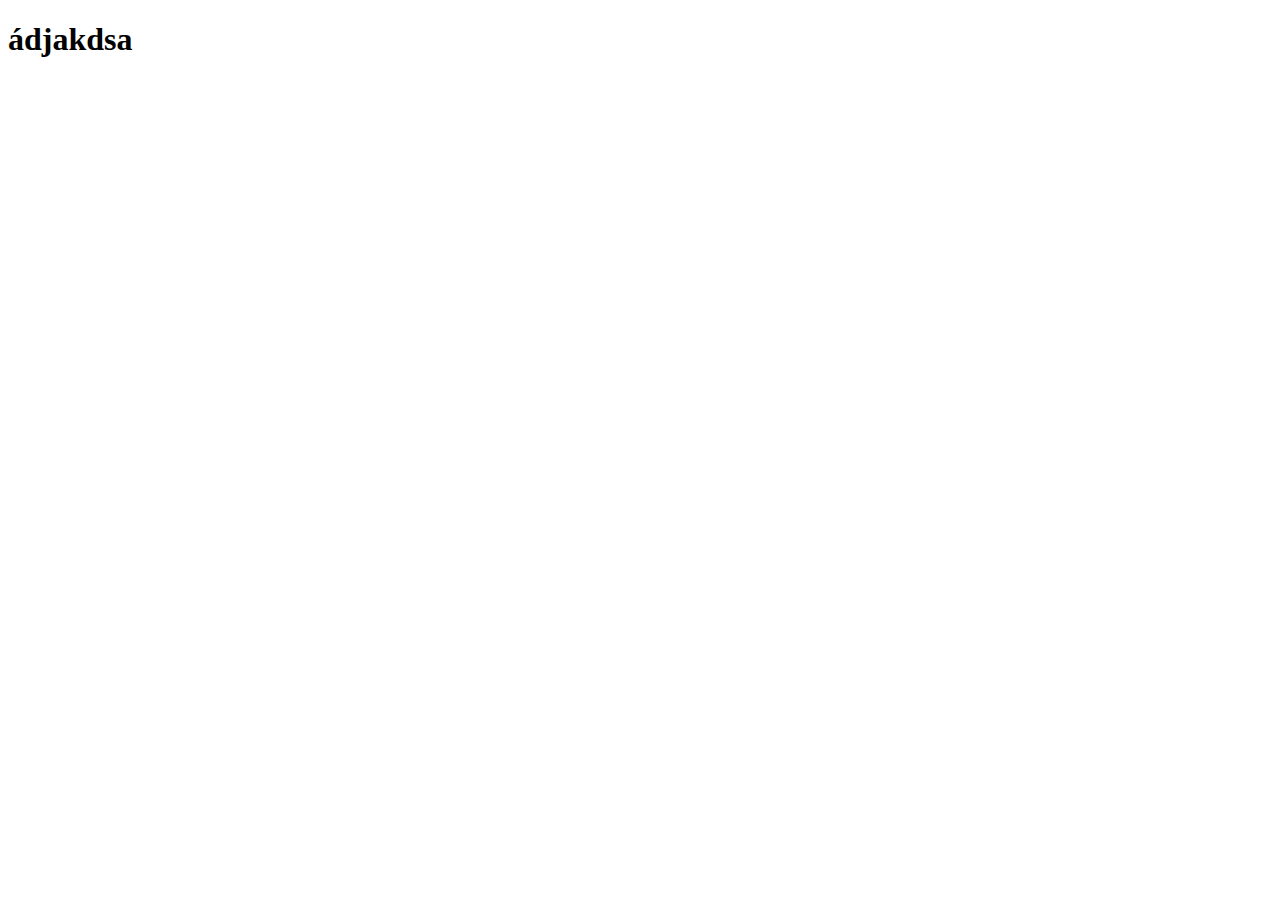
==== index.html @ 7729caa6 "tu" ====
<!DOCTYPE html>
<html lang="en">
<head>
    <meta charset="UTF-8">
    <meta name="viewport" content="width=device-width, initial-scale=1.0">
    <title>Document</title>
</head>
<body>
    <h1>ádjakdsa</h1>
</body>
</html>
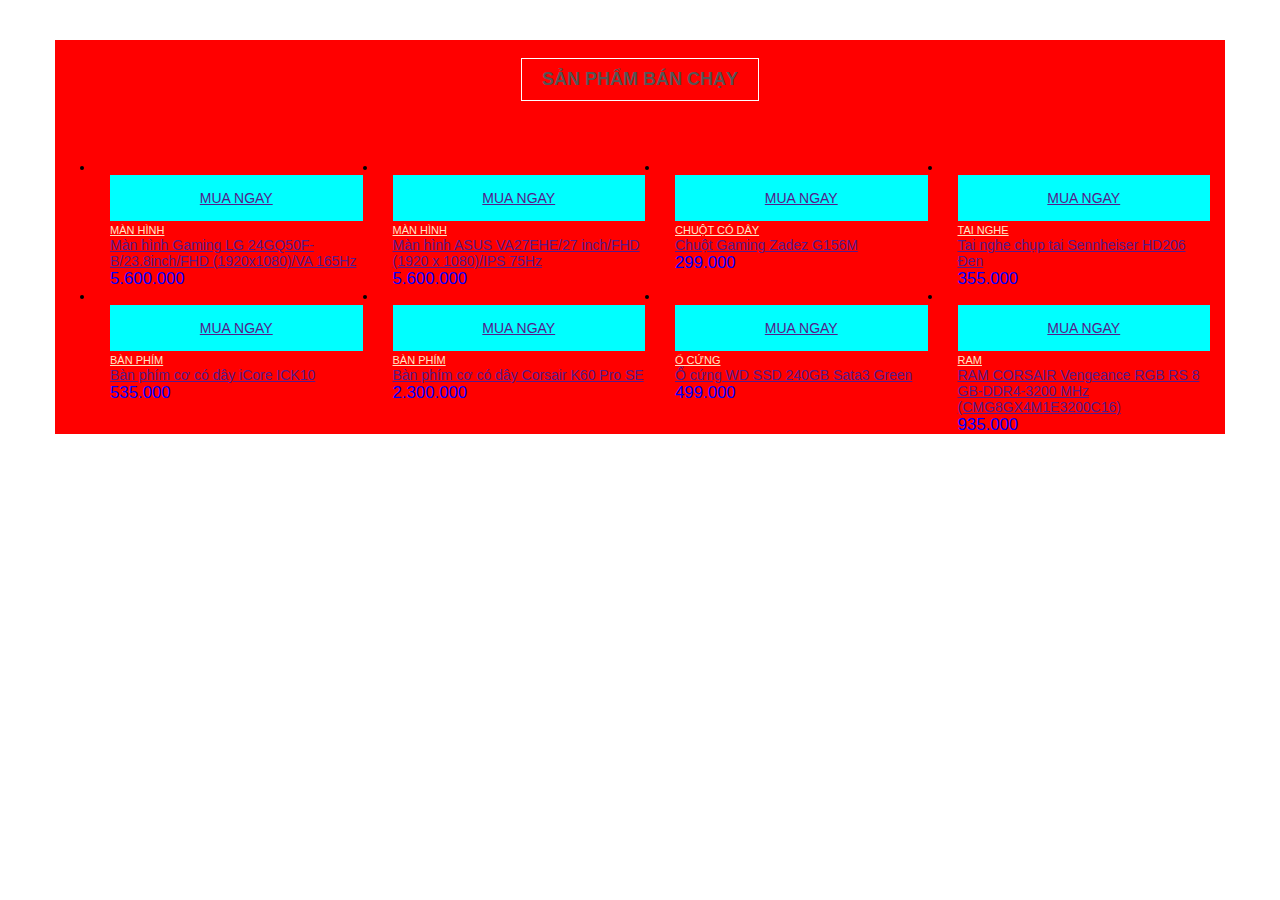
==== commit 86ce74f9: "Add files via upload" ====
--- a/index.html
+++ b/index.html
@@ -1,11 +1,213 @@
-<!DOCTYPE html>
-<html lang="en">
-<head>
-    <meta charset="UTF-8">
-    <meta name="viewport" content="width=device-width, initial-scale=1.0">
-    <title>Document</title>
-</head>
-<body>
-    <h1>ádjakdsa</h1>
-</body>
+<!DOCTYPE html>
+<html>
+<head>
+    <meta charset='utf-8'>
+    <meta http-equiv='X-UA-Compatible' content='IE=edge'>
+    <title>sản phẩm chi tiết</title>
+    <meta name='viewport' content='width=device-width, initial-scale=1'>
+    <link rel='stylesheet' type='text/css' media='screen' href='main.css'>
+    <script src='main.js'></script>
+</head>
+<body>
+    <style>
+        body{
+            font-family: 'Open Sans', sans-serif;
+            font-size: 14px;
+            color: black;
+            line-height: 1.15;
+        }
+        .container{
+            max-width: 1170px;
+            margin: 0 auto;
+            background-color: red;
+        }
+        .headline{
+           text-align: center; 
+           margin: 40px 0px;
+        }
+        h3{
+            font-size: 18px;
+            color: black;
+            padding: 10px 20px;
+            text-transform: uppercase;
+            border: 1px solid white;
+            display: inline-block;
+            color: #555;
+            font-weight: 600;
+
+        }
+        ul{
+            display: flex;
+            flex-wrap: wrap;
+        }
+        li{
+            flex-basis: 25%;
+            padding-left: 15px;
+            padding-right: 15px;
+            box-sizing: border-box;
+        }
+        img{
+            max-width: 100%;
+            height: auto;
+            height: 300px;
+        }
+        .product-cat{
+         font-size: 11px;
+         text-transform:  uppercase;
+         color:bisque;
+         padding: 3px 0px;
+        }
+        .product-name{
+            padding: 3px 0px;
+        }
+        .mua{
+            background-color: aqua;
+            text-align: center;
+            color: black;
+            text-transform: uppercase;
+            text-decoration: none;
+            display: block;
+            padding: 15px 0px;
+        }
+        .product_price{
+            font-size: larger;
+            color:blue;
+        }
+    </style>
+    <div class="container">
+        <div class="headline">
+            <h3>Sản phẩm bán chạy</h3>
+        </div>
+        <ul>
+            <li>
+                <div class="products">
+                    <a href="" class="product-thumb">
+                        <img src="hinhanh ctsp/anh1.webp" alt="">
+                    </a>
+                    <div class="mua">
+                    <a href="">Mua ngay</a>
+                    </div>
+                </div>
+                <div class="product_info">
+                    <a href="" class="product-cat">Màn hình</a>
+                    <br>
+                    <a href="" class="product_name">Màn hình Gaming LG 24GQ50F-B/23.8inch/FHD (1920x1080)/VA 165Hz</a>
+                <div class="product_price">5.600.000</div>   
+                </div>
+                </li>
+                <li>
+                <div class="product-item">
+                    <a href="" class="product-thumb">
+                        <img src="hinhanh ctsp/anh2.webp" alt="">
+                    </a>
+                    <div class="mua">
+                        <a href="">Mua ngay</a>
+                    </div>
+                </div>
+                <div class="product_info">
+                    <a href="" class="product-cat">Màn hình</a>
+                    <br>
+                    <a href="" class="product_name">Màn hình ASUS VA27EHE/27 inch/FHD (1920 x 1080)/IPS 75Hz</a>
+                <div class="product_price">5.600.000</div>   
+                </div>
+                </li>
+                <li>
+                    <div class="product-item">
+                        <a href="" class="product-thumb">
+                            <img src="hinhanh ctsp/anh3.webp" alt="">
+                        </a>
+                        <div class="mua">
+                            <a href="">Mua ngay</a>
+                        </div>
+                    </div>
+                    <div class="product_info">
+                        <a href="" class="product-cat">CHuột có dây</a>
+                        <br>
+                        <a href="" class="product_name">Chuột Gaming Zadez G156M</a>
+                    <div class="product_price">299.000</div>   
+                    </div>
+                    </li>
+                    <li>
+                        <div class="product-item">
+                            <a href="" class="product-thumb">
+                                <img src="hinhanh ctsp/anh4.webp" alt="">
+                            </a>
+                            <div class="mua">
+                                <a href="">Mua ngay</a>
+                            </div>
+                        </div>
+                        <div class="product_info">
+                            <a href="" class="product-cat">Tai nghe</a>
+                            <br>
+                            <a href="" class="product_name">Tai nghe chụp tai Sennheiser HD206 Đen</a>
+                        <div class="product_price">355.000</div>   
+                        </div>
+                        </li>
+                        <li>
+                            <div class="product-item">
+                                <a href="" class="product-thumb">
+                                    <img src="hinhanh ctsp/anh5.webp" alt="">
+                                </a>
+                                <div class="mua">
+                                    <a href="">Mua ngay</a>
+                                </div>
+                            </div>
+                            <div class="product_info">
+                                <a href="" class="product-cat">Bàn phím</a>
+                                <br>
+                                <a href="" class="product_name">Bàn phím cơ có dây iCore ICK10</a>
+                            <div class="product_price">535.000</div>   
+                            </div>
+                            </li>
+                            <li>
+                                <div class="product-item">
+                                    <a href="" class="product-thumb">
+                                        <img src="hinhanh ctsp/anh6.webp" alt="">
+                                    </a>
+                                    <div class="mua">
+                                        <a href="">Mua ngay</a>
+                                    </div>
+                                </div>
+                                <div class="product_info">
+                                    <a href="" class="product-cat">Bàn phím</a>
+                                    <br>
+                                    <a href="" class="product_name">Bàn phím cơ có dây Corsair K60 Pro SE</a>
+                                <div class="product_price">2.300.000</div>   
+                                </div>
+                                </li>
+                                <li>
+                                    <div class="product-item">
+                                        <a href="" class="product-thumb">
+                                            <img src="hinhanh ctsp/anh7.webp" alt="">
+                                        </a>
+                                        <div class="mua">
+                                            <a href="">Mua ngay</a>
+                                        </div>
+                                    </div>
+                                    <div class="product_info">
+                                        <a href="" class="product-cat">Ổ cứng</a>
+                                        <br>
+                                        <a href="" class="product_name">Ổ cứng WD SSD 240GB Sata3 Green</a>
+                                    <div class="product_price">499.000</div>   
+                                    </div>
+                                    </li>
+                                    <li>
+                                        <div class="product-item">
+                                            <a href="" class="product-thumb">
+                                                <img src="hinhanh ctsp/anh8.webp" alt="">
+                                            </a>
+                                            <div class="mua">
+                                                <a href="">Mua ngay</a>
+                                            </div>
+                                        </div>
+                                        <div class="product_info">
+                                            <a href="" class="product-cat">RAM</a>
+                                            <br>
+                                            <a href="" class="product_name">RAM CORSAIR Vengeance RGB RS 8 GB-DDR4-3200 MHz (CMG8GX4M1E3200C16)</a>
+                                        <div class="product_price">935.000</div>   
+                                        </div>
+                                        </li>
+        </ul>
+    </div>
+</body>
 </html>